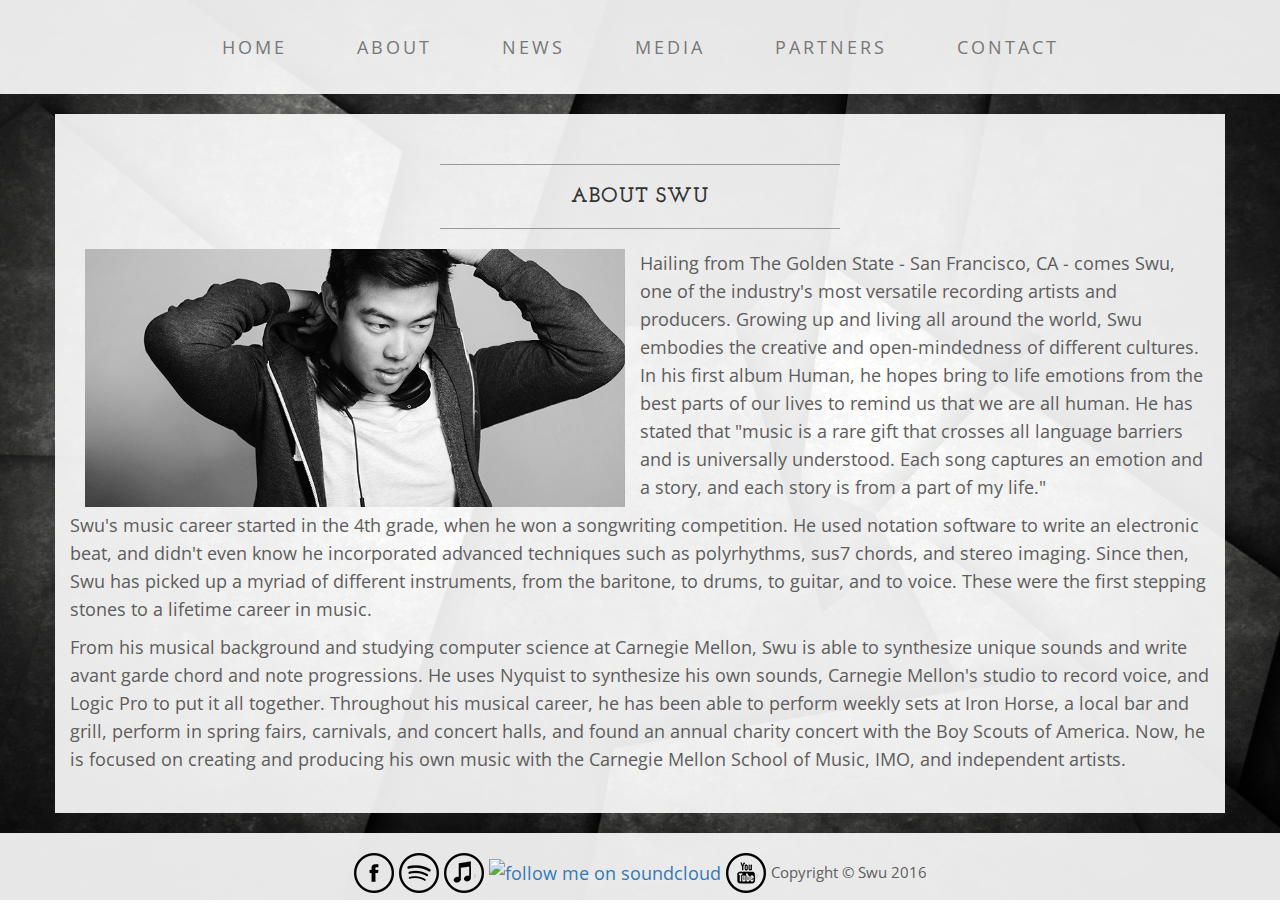
==== about.html @ cf46c665 "bunch of stuff (emily edits)" ====
<!DOCTYPE html>
<html lang="en">

<head>

    <meta charset="utf-8">
    <meta http-equiv="X-UA-Compatible" content="IE=edge">
    <meta name="viewport" content="width=device-width, initial-scale=1">
    <meta name="author" content="Swu - Singer, Songwriter, Producer">
    <meta name="description" content="Coming from The Golden State, Swu is one of the industry's most innovative recording artist and producer. Growing up and living all around the world, Swu embodies the creative and open-mindedness of different cultures. He has performed at spring fairs, carnivals, concert halls, and weekly sets at Iron Horse, a local bar and grill. Now, he is focused on creating and producing his own music with the Carnegie Mellon School of Music, IMO, and independent artists.">

    <!-- Google Analytics -->
    <script>
        (function(i,s,o,g,r,a,m){i['GoogleAnalyticsObject']=r;i[r]=i[r]||function(){
        (i[r].q=i[r].q||[]).push(arguments)},i[r].l=1*new Date();a=s.createElement(o),
        m=s.getElementsByTagName(o)[0];a.async=1;a.src=g;m.parentNode.insertBefore(a,m)
        })(window,document,'script','//www.google-analytics.com/analytics.js','ga');

        ga('create', 'UA-73653908-1', 'auto');
        ga('send', 'pageview');
    </script>

    <title>Swu | About</title>

    <!-- Bootstrap Core CSS -->
    <link href="css/bootstrap.min.css" rel="stylesheet">

    <!-- Custom CSS -->
    <link href="css/business-casual.css" rel="stylesheet">

    <!-- Fonts -->
    <link href="http://fonts.googleapis.com/css?family=Open+Sans:300italic,400italic,600italic,700italic,800italic,400,300,600,700,800" rel="stylesheet" type="text/css">
    <link href="http://fonts.googleapis.com/css?family=Josefin+Slab:100,300,400,600,700,100italic,300italic,400italic,600italic,700italic" rel="stylesheet" type="text/css">

    <!-- HTML5 Shim and Respond.js IE8 support of HTML5 elements and media queries -->
    <!-- WARNING: Respond.js doesn't work if you view the page via file:// -->
    <!--[if lt IE 9]>
        <script src="https://oss.maxcdn.com/libs/html5shiv/3.7.0/html5shiv.js"></script>
        <script src="https://oss.maxcdn.com/libs/respond.js/1.4.2/respond.min.js"></script>
    <![endif]-->

</head>

<body>

    <!-- Navigation -->
    <nav class="navbar navbar-default" role="navigation">
        <div class="container">
            <!-- Brand and toggle get grouped for better mobile display -->
            <div class="navbar-header">
                <button type="button" class="navbar-toggle" data-toggle="collapse" data-target="#bs-example-navbar-collapse-1">
                    <span class="sr-only">Toggle navigation</span>
                    <span class="icon-bar"></span>
                    <span class="icon-bar"></span>
                    <span class="icon-bar"></span>
                </button>
                <!-- navbar-brand is hidden on larger screens, but visible when the menu is collapsed -->
                <a class="navbar-brand" href="index.html">Swu</a>
            </div>
            <!-- Collect the nav links, forms, and other content for toggling -->
            <div class="collapse navbar-collapse" id="bs-example-navbar-collapse-1">
                <ul class="nav navbar-nav">
                    <li>
                        <a href="index.html">Home</a>
                    </li>
                    <li>
                        <a href="about.html">About</a>
                    </li>
                    <li>
                        <a href="news.html">News</a>
                    </li>
                    <li>
                        <a href="media.html">Media</a>
                    </li>
                    <li>
                        <a href="partners.html">Partners</a>
                    </li>
                    <li>
                        <a href="contact.html">Contact</a>
                    </li>
                </ul>
            </div>
            <!-- /.navbar-collapse -->
        </div>
        <!-- /.container -->
    </nav>

    <div class="container">

        <div class="row">
            <div class="box">
                <div class="col-lg-12">
                    <hr>
                    <h2 class="intro-text text-center"><big><strong>About Swu</strong></big>
                    </h2>
                    <hr>
                </div>
                <div class="col-md-6">
                    <img class="img-responsive img-border-left" src="img/slide-2.jpg" alt="">
                </div>
                    <p>Hailing from The Golden State - San Francisco, CA - comes Swu, one of the industry's most versatile recording artists and producers. Growing up and living all around the world, Swu embodies the creative and open-mindedness of different cultures. In his first album Human, he hopes bring to life emotions from the best parts of our lives to remind us that we are all human. He has stated that "music is a rare gift that crosses all language barriers and is universally understood. Each song captures an emotion and a story, and each story is from a part of my life." </p>
                    <p>Swu's music career started in the 4th grade, when he won a songwriting competition. He used notation software to write an electronic beat, and didn't even know he incorporated advanced techniques such as polyrhythms, sus7 chords, and stereo imaging. Since then, Swu has picked up a myriad of different instruments, from the baritone, to drums, to guitar, and to voice. These were the first stepping stones to a lifetime career in music.</p>
                    <p>From his musical background and studying computer science at Carnegie Mellon, Swu is able to synthesize unique sounds and write avant garde chord and note progressions. He uses Nyquist to synthesize his own sounds, Carnegie Mellon's studio to record voice, and Logic Pro to put it all together. Throughout his musical career, he has been able to perform weekly sets at Iron Horse, a local bar and grill, perform in spring fairs, carnivals, and concert halls, and found an annual charity concert with the Boy Scouts of America. Now, he is focused on creating and producing his own music with the Carnegie Mellon School of Music, IMO, and independent artists.</p>
                <div class="clearfix"></div>
            </div>
        </div>
        
    </div>
    <!-- /.container -->

    <footer>
        <div class="container">
            <div class="row">
                <div class="col-lg-12 text-center">
                    <p>
                        <!-- FACEBOOK LINK -->
                        <a target="_blank" title="follow me on facebook" href="https://www.facebook.com/Swuofficial"><img alt="follow me on facebook" src="./img/facebook-icon.png" border=0></a>
                        
                        <!-- SPOTIFY LINK -->
                        <a target="_blank" title="follow me on spotify" href=""><img alt="follow me on spotify" src="./img/Spotify-icon.png" border=0></a>

                        <!-- ITUNES LINK -->
                        <a target="_blank" title="follow me on itunes" href=""><img alt="follow me on itunes" src="./img/itunes-icon.png" border=0></a>

                        <!-- SOUNDCLOUD LINK -->
                        <a target="_blank" title="follow me on soundcloud" href="https://soundcloud.com/stephenwu"><img alt="follow me on soundcloud" src="./img/Soundcloud-icon.png" border=0></a>

                        <!-- YOUTUBE LINK -->
                        <a target="_blank" title="follow me on youtube" href="https://www.youtube.com/channel/UCEDwKwLOQK3diDgbZYNso3g"><img alt="follow me on youtube" src="./img/youtube-icon.png" border=0></a>

<!--<div class="fb-like" data-href="https://www.facebook.com/Swuofficial/?fref=ts" data-layout="standard" data-action="like" data-show-faces="true" data-share="true"></div>-->

                        <small>Copyright &copy; Swu 2016</small> </p>
                </div>
            </div>
        </div>
    </footer>

    <!-- jQuery -->
    <script src="js/jquery.js"></script>

    <!-- Bootstrap Core JavaScript -->
    <script src="js/bootstrap.min.js"></script>

</body>

</html>
---- css/business-casual.css ----
/*!
 * Start Bootstrap - Business Casual Bootstrap Theme (http://startbootstrap.com)
 * Code licensed under the Apache License v2.0.
 * For details, see http://www.apache.org/licenses/LICENSE-2.0.
 */

body {
    font-family: "Open Sans","Helvetica Neue",Helvetica,Arial,sans-serif;
    background: url('../img/bg.jpg') no-repeat center center fixed;
    -webkit-background-size: cover;
    -moz-background-size: cover;
    background-size: cover;
    -o-background-size: cover;
}

h1,
h2,
h3,
h4,
h5,
h6 {
    text-transform: uppercase;
    font-family: "Josefin Slab","Helvetica Neue",Helvetica,Arial,sans-serif;
    font-weight: 700;
    letter-spacing: 1px;
}

/* "New Album is Out Now Line" */
h2 > p {
    color: #fff;
    text-transform: uppercase;
    font-family: "Josefin Slab","Helvetica Neue",Helvetica,Arial,sans-serif;
    font-weight: 700;
    letter-spacing: 1px;
}

p {
    font-size: 1.25em;
    line-height: 1.6;
    color: #5d5d5d;
}

hr {
    max-width: 400px;
    border-color: #999999;
}

.brand,
.address-bar {
    display: none;
}

.navbar-brand {
    text-transform: uppercase;
    font-weight: 900;
    letter-spacing: 2px;
}

.navbar-nav {
    text-transform: uppercase;
    font-weight: 400;
    letter-spacing: 3px;
}

.img-full {
    min-width: 100%;
}

.brand-before,
.brand-name {
    text-transform: capitalize;
}

.brand-before {
    margin: 15px 0;
}

.brand-name {
    margin: 0;
    font-size: 4em;
    letter-spacing: 7px;
    font-family: "Open Sans","Helvetica Neue",Helvetica,Arial,sans-serif;
}

.tagline-divider {
    margin: 15px auto 3px;
    max-width: 250px;
    border-color: #999999;
}

.box {
    margin-bottom: 20px;
    padding: 30px 15px;
    background: #fff;
    background: rgba(255,255,255,0.9);
}

.intro-text {
    text-transform: uppercase;
    font-size: 1.25em;
    font-weight: 400;
    letter-spacing: 1px;
}

.img-border {
    float: none;
    margin: 0 auto 0;
    border: #999999 solid 1px;
}

.img-left {
    float: none;
    margin: 0 auto 0;
}

footer {
    background: #fff;
    background: rgba(255,255,255,0.9);
}

footer p {
    margin: 0;
    padding: 20px 0;
}

@media screen and (min-width:768px) {
    .brand {
        display: inherit;
        margin: 0;
        padding: 30px 0 10px;
        text-align: center;
        text-shadow: 1px 1px 2px rgba(0,0,0,0.5);
        font-family: "Open Sans","Helvetica Neue",Helvetica,Arial,sans-serif;
        letter-spacing: 10px;
        font-size: 5em;
        font-weight: 700;
        line-height: normal;
        color: #fff;
    }

    .top-divider {
        margin-top: 0;
    }

    .img-left {
        float: left;
        margin-right: 25px;
    }

    .address-bar {
        display: inherit;
        margin: 0;
        padding: 0 0 40px;
        text-align: center;
        text-shadow: 1px 1px 2px rgba(0,0,0,0.5);
        text-transform: uppercase;
        font-size: 1.25em;
        font-weight: 400;
        letter-spacing: 3px;
        color: #fff;
    }

    .navbar {
        border-radius: 0;
    }

    .navbar-header {
        display: none;
    }

    .navbar {
        min-height: 0;
    }

    .navbar-default {
        border: none;
        background: #fff;
        background: rgba(255,255,255,0.9);
    }

    .nav>li>a {
        padding: 35px;
    }

    .navbar-nav>li>a {
        line-height: normal;
    }

    .navbar-nav {
        display: table;
        float: none;
        margin: 0 auto;
        table-layout: fixed;
        font-size: 1.25em;
    }
}

@media screen and (min-width:1200px) {
    .box:after {
        content: '';
        display: table;
        clear: both;
    }
}

.pics {
    margin-bottom: 20px;
    background-color: #fff;
}

.pic4 {
    /*margin: 5px 5px 5px 5px;*/
    position: relative;
    float: left;
    width: 25%;
}

.pic3 {
    position: relative;
    float: left;
    width: 33.33333333%;
}

.pic2 {
    position: relative;
    float: left;
    width: 50%;
}

.big-pic {
    padding-top: 1%;
    max-height: 90%;
    max-width: 100%;
}

.pic4:hover{
    opacity: 0.5;
}
.pic3:hover{
    opacity: 0.5;
}
.pic2:hover {
    opacity: 0.5;
}
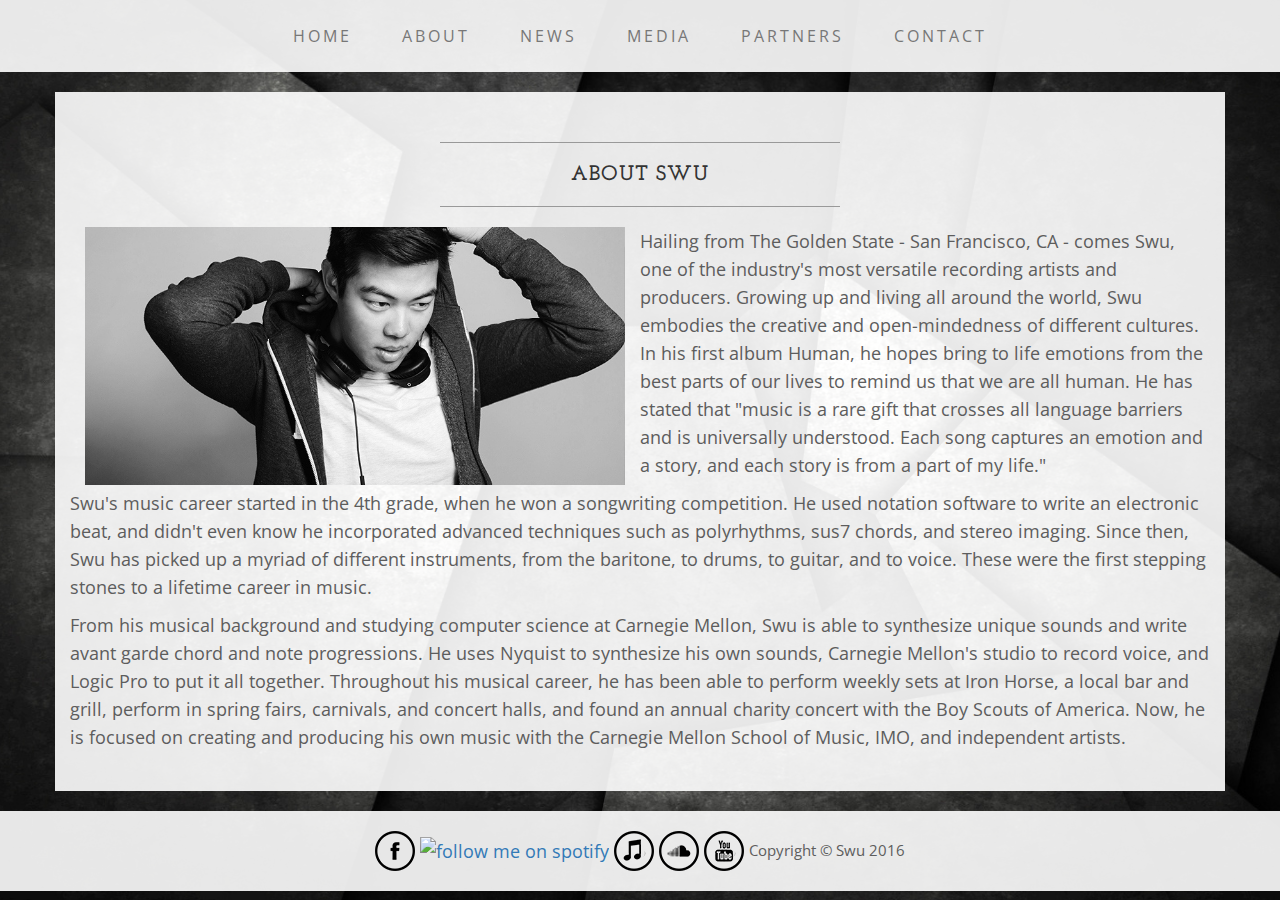
==== commit 84d055c4: "navber size" ====
--- a/about.html
+++ b/about.html
@@ -117,13 +117,13 @@
                         <a target="_blank" title="follow me on facebook" href="https://www.facebook.com/Swuofficial"><img alt="follow me on facebook" src="./img/facebook-icon.png" border=0></a>
                         
                         <!-- SPOTIFY LINK -->
-                        <a target="_blank" title="follow me on spotify" href=""><img alt="follow me on spotify" src="./img/Spotify-icon.png" border=0></a>
+                        <a target="_blank" title="follow me on spotify" href=""><img alt="follow me on spotify" src="./img/spotify-icon.png" border=0></a>
 
                         <!-- ITUNES LINK -->
                         <a target="_blank" title="follow me on itunes" href=""><img alt="follow me on itunes" src="./img/itunes-icon.png" border=0></a>
 
                         <!-- SOUNDCLOUD LINK -->
-                        <a target="_blank" title="follow me on soundcloud" href="https://soundcloud.com/stephenwu"><img alt="follow me on soundcloud" src="./img/Soundcloud-icon.png" border=0></a>
+                        <a target="_blank" title="follow me on soundcloud" href="https://soundcloud.com/stephenwu"><img alt="follow me on soundcloud" src="./img/soundcloud-icon.png" border=0></a>
 
                         <!-- YOUTUBE LINK -->
                         <a target="_blank" title="follow me on youtube" href="https://www.youtube.com/channel/UCEDwKwLOQK3diDgbZYNso3g"><img alt="follow me on youtube" src="./img/youtube-icon.png" border=0></a>
--- a/css/business-casual.css
+++ b/css/business-casual.css
@@ -179,7 +179,7 @@
     }
 
     .nav>li>a {
-        padding: 35px;
+        padding: 25px;
     }
 
     .navbar-nav>li>a {
@@ -191,7 +191,7 @@
         float: none;
         margin: 0 auto;
         table-layout: fixed;
-        font-size: 1.25em;
+        font-size: 1.15em;
     }
 }
 
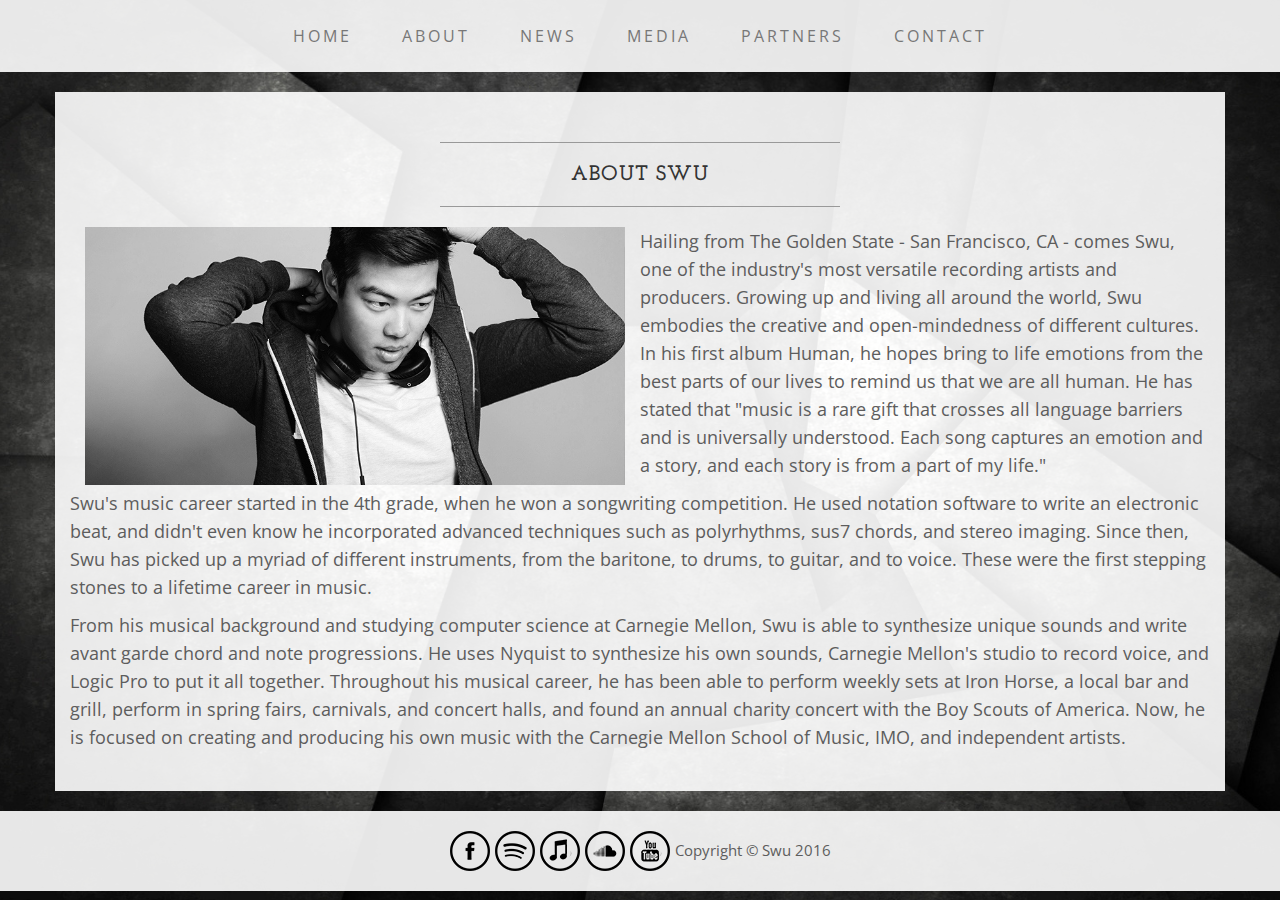
==== commit e7b9c394: "capital S in Spotify" ====
--- a/about.html
+++ b/about.html
@@ -117,7 +117,7 @@
                         <a target="_blank" title="follow me on facebook" href="https://www.facebook.com/Swuofficial"><img alt="follow me on facebook" src="./img/facebook-icon.png" border=0></a>
                         
                         <!-- SPOTIFY LINK -->
-                        <a target="_blank" title="follow me on spotify" href=""><img alt="follow me on spotify" src="./img/spotify-icon.png" border=0></a>
+                        <a target="_blank" title="follow me on spotify" href=""><img alt="follow me on spotify" src="./img/Spotify-icon.png" border=0></a>
 
                         <!-- ITUNES LINK -->
                         <a target="_blank" title="follow me on itunes" href=""><img alt="follow me on itunes" src="./img/itunes-icon.png" border=0></a>
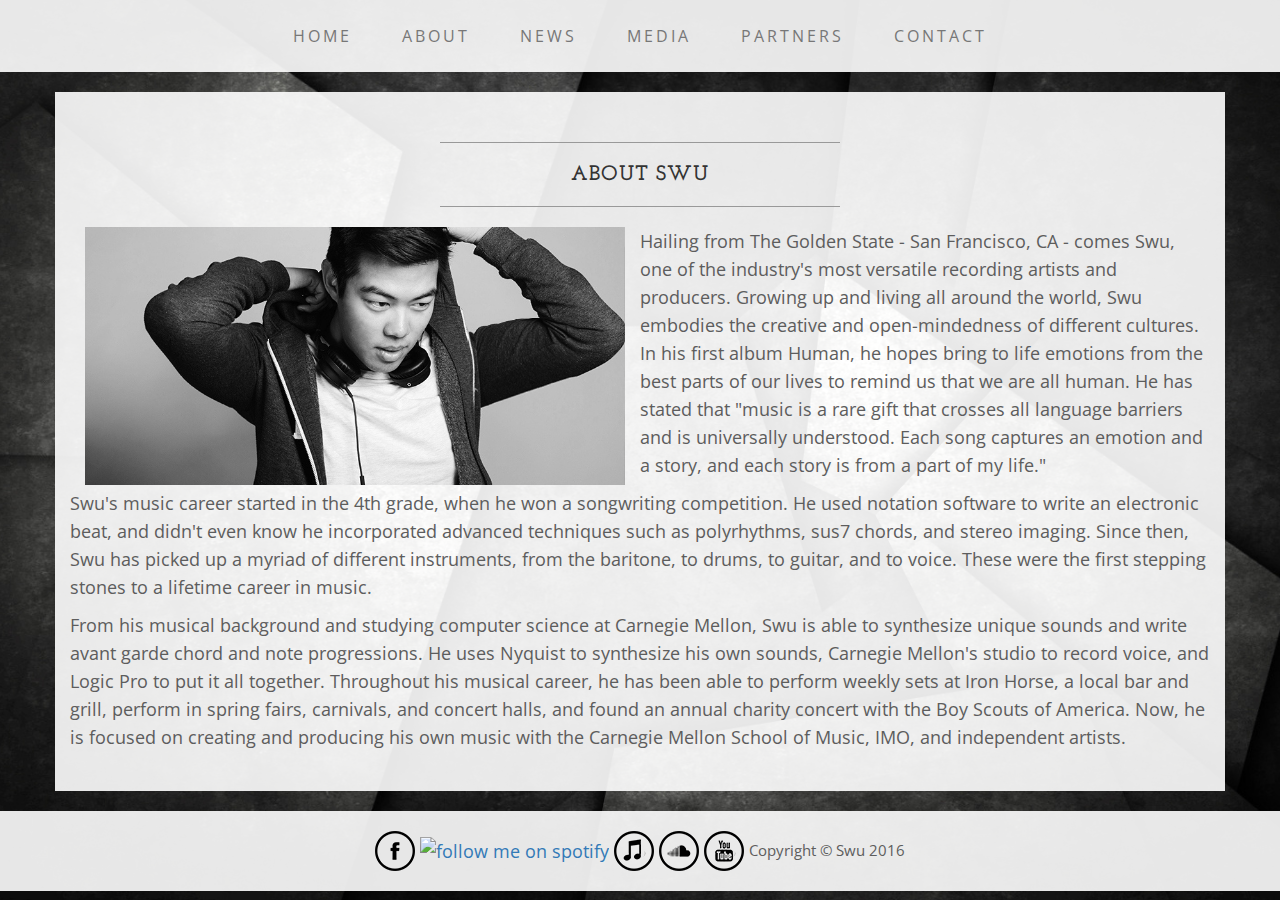
==== commit 64b7f401: "s in spotify" ====
--- a/about.html
+++ b/about.html
@@ -117,7 +117,7 @@
                         <a target="_blank" title="follow me on facebook" href="https://www.facebook.com/Swuofficial"><img alt="follow me on facebook" src="./img/facebook-icon.png" border=0></a>
                         
                         <!-- SPOTIFY LINK -->
-                        <a target="_blank" title="follow me on spotify" href=""><img alt="follow me on spotify" src="./img/Spotify-icon.png" border=0></a>
+                        <a target="_blank" title="follow me on spotify" href=""><img alt="follow me on spotify" src="./img/spotify-icon.png" border=0></a>
 
                         <!-- ITUNES LINK -->
                         <a target="_blank" title="follow me on itunes" href=""><img alt="follow me on itunes" src="./img/itunes-icon.png" border=0></a>
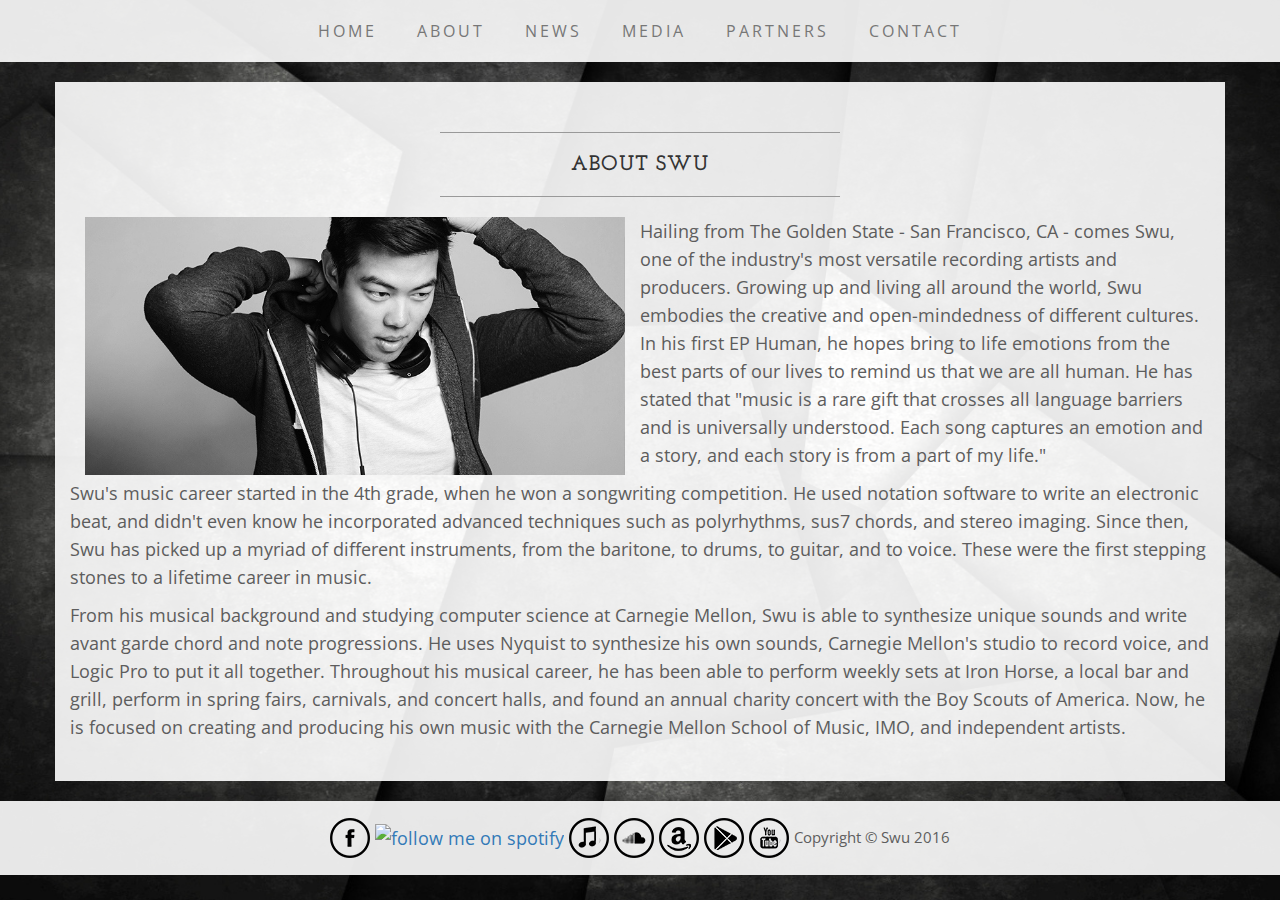
==== commit 0a03475e: "got it on .... buttons" ====
--- a/about.html
+++ b/about.html
@@ -21,6 +21,8 @@
     </script>
 
     <title>Swu | About</title>
+
+    <link rel="icon" type="image/png" href="./img/emblem.png">
 
     <!-- Bootstrap Core CSS -->
     <link href="css/bootstrap.min.css" rel="stylesheet">
@@ -98,7 +100,7 @@
                 <div class="col-md-6">
                     <img class="img-responsive img-border-left" src="img/slide-2.jpg" alt="">
                 </div>
-                    <p>Hailing from The Golden State - San Francisco, CA - comes Swu, one of the industry's most versatile recording artists and producers. Growing up and living all around the world, Swu embodies the creative and open-mindedness of different cultures. In his first album Human, he hopes bring to life emotions from the best parts of our lives to remind us that we are all human. He has stated that "music is a rare gift that crosses all language barriers and is universally understood. Each song captures an emotion and a story, and each story is from a part of my life." </p>
+                    <p>Hailing from The Golden State - San Francisco, CA - comes Swu, one of the industry's most versatile recording artists and producers. Growing up and living all around the world, Swu embodies the creative and open-mindedness of different cultures. In his first EP Human, he hopes bring to life emotions from the best parts of our lives to remind us that we are all human. He has stated that "music is a rare gift that crosses all language barriers and is universally understood. Each song captures an emotion and a story, and each story is from a part of my life." </p>
                     <p>Swu's music career started in the 4th grade, when he won a songwriting competition. He used notation software to write an electronic beat, and didn't even know he incorporated advanced techniques such as polyrhythms, sus7 chords, and stereo imaging. Since then, Swu has picked up a myriad of different instruments, from the baritone, to drums, to guitar, and to voice. These were the first stepping stones to a lifetime career in music.</p>
                     <p>From his musical background and studying computer science at Carnegie Mellon, Swu is able to synthesize unique sounds and write avant garde chord and note progressions. He uses Nyquist to synthesize his own sounds, Carnegie Mellon's studio to record voice, and Logic Pro to put it all together. Throughout his musical career, he has been able to perform weekly sets at Iron Horse, a local bar and grill, perform in spring fairs, carnivals, and concert halls, and found an annual charity concert with the Boy Scouts of America. Now, he is focused on creating and producing his own music with the Carnegie Mellon School of Music, IMO, and independent artists.</p>
                 <div class="clearfix"></div>
@@ -125,10 +127,14 @@
                         <!-- SOUNDCLOUD LINK -->
                         <a target="_blank" title="follow me on soundcloud" href="https://soundcloud.com/stephenwu"><img alt="follow me on soundcloud" src="./img/soundcloud-icon.png" border=0></a>
 
+                        <!-- AMAZON MUSIC LINK -->
+                        <a target="_blank" title="follow me on amazon music" href=""><img alt="follow me on amazon music" src="./img/amazon-icon.png" border=0></a>
+
+                        <!-- GOOGLE PLAY LINK -->
+                        <a target="_blank" title="follow me on google play" href=""><img alt="follow me on google play" src="./img/googleplay-icon.png" border=0></a>
+
                         <!-- YOUTUBE LINK -->
                         <a target="_blank" title="follow me on youtube" href="https://www.youtube.com/channel/UCEDwKwLOQK3diDgbZYNso3g"><img alt="follow me on youtube" src="./img/youtube-icon.png" border=0></a>
-
-<!--<div class="fb-like" data-href="https://www.facebook.com/Swuofficial/?fref=ts" data-layout="standard" data-action="like" data-show-faces="true" data-share="true"></div>-->
 
                         <small>Copyright &copy; Swu 2016</small> </p>
                 </div>
--- a/css/business-casual.css
+++ b/css/business-casual.css
@@ -120,7 +120,7 @@
 
 footer p {
     margin: 0;
-    padding: 20px 0;
+    padding: 17px 0;
 }
 
 @media screen and (min-width:768px) {
@@ -179,7 +179,7 @@
     }
 
     .nav>li>a {
-        padding: 25px;
+        padding: 20px;
     }
 
     .navbar-nav>li>a {
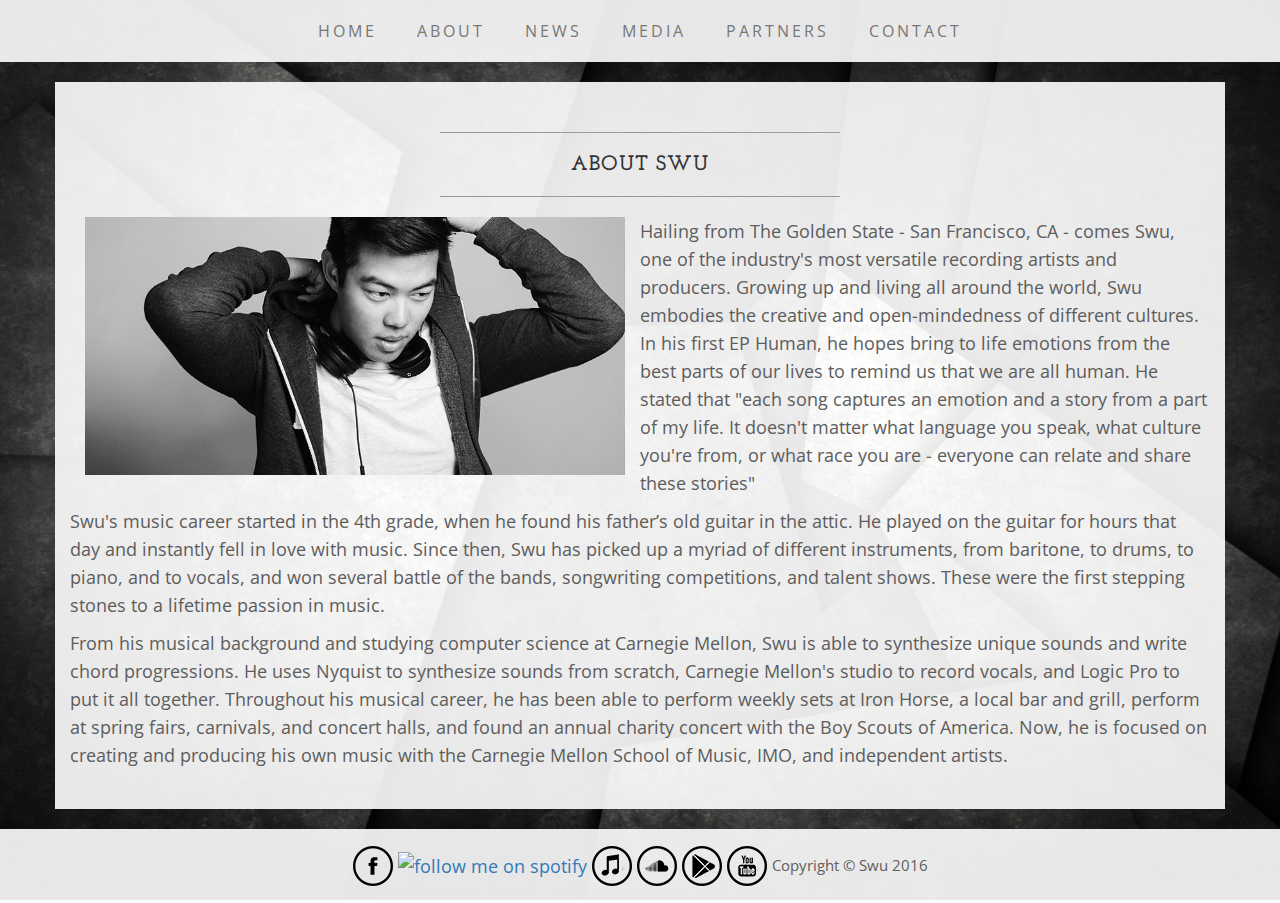
==== commit 7fe6367e: "everything" ====
--- a/about.html
+++ b/about.html
@@ -100,9 +100,9 @@
                 <div class="col-md-6">
                     <img class="img-responsive img-border-left" src="img/slide-2.jpg" alt="">
                 </div>
-                    <p>Hailing from The Golden State - San Francisco, CA - comes Swu, one of the industry's most versatile recording artists and producers. Growing up and living all around the world, Swu embodies the creative and open-mindedness of different cultures. In his first EP Human, he hopes bring to life emotions from the best parts of our lives to remind us that we are all human. He has stated that "music is a rare gift that crosses all language barriers and is universally understood. Each song captures an emotion and a story, and each story is from a part of my life." </p>
-                    <p>Swu's music career started in the 4th grade, when he won a songwriting competition. He used notation software to write an electronic beat, and didn't even know he incorporated advanced techniques such as polyrhythms, sus7 chords, and stereo imaging. Since then, Swu has picked up a myriad of different instruments, from the baritone, to drums, to guitar, and to voice. These were the first stepping stones to a lifetime career in music.</p>
-                    <p>From his musical background and studying computer science at Carnegie Mellon, Swu is able to synthesize unique sounds and write avant garde chord and note progressions. He uses Nyquist to synthesize his own sounds, Carnegie Mellon's studio to record voice, and Logic Pro to put it all together. Throughout his musical career, he has been able to perform weekly sets at Iron Horse, a local bar and grill, perform in spring fairs, carnivals, and concert halls, and found an annual charity concert with the Boy Scouts of America. Now, he is focused on creating and producing his own music with the Carnegie Mellon School of Music, IMO, and independent artists.</p>
+                    <p>Hailing from The Golden State - San Francisco, CA - comes Swu, one of the industry's most versatile recording artists and producers. Growing up and living all around the world, Swu embodies the creative and open-mindedness of different cultures. In his first EP Human, he hopes bring to life emotions from the best parts of our lives to remind us that we are all human. He stated that "each song captures an emotion and a story from a part of my life. It doesn't matter what language you speak, what culture you're from, or what race you are - everyone can relate and share these stories"</p> 
+                    <p>Swu's music career started in the 4th grade, when he found his father’s old guitar in the attic. He played on the guitar for hours that day and instantly fell in love with music. Since then, Swu has picked up a myriad of different instruments, from baritone, to drums, to piano, and to vocals, and won several battle of the bands, songwriting competitions, and talent shows. These were the first stepping stones to a lifetime passion in music.</p>
+                    <p>From his musical background and studying computer science at Carnegie Mellon, Swu is able to synthesize unique sounds and write chord progressions. He uses Nyquist to synthesize sounds from scratch, Carnegie Mellon's studio to record vocals, and Logic Pro to put it all together. Throughout his musical career, he has been able to perform weekly sets at Iron Horse, a local bar and grill, perform at spring fairs, carnivals, and concert halls, and found an annual charity concert with the Boy Scouts of America. Now, he is focused on creating and producing his own music with the Carnegie Mellon School of Music, IMO, and independent artists.</p>
                 <div class="clearfix"></div>
             </div>
         </div>
@@ -119,19 +119,16 @@
                         <a target="_blank" title="follow me on facebook" href="https://www.facebook.com/Swuofficial"><img alt="follow me on facebook" src="./img/facebook-icon.png" border=0></a>
                         
                         <!-- SPOTIFY LINK -->
-                        <a target="_blank" title="follow me on spotify" href=""><img alt="follow me on spotify" src="./img/spotify-icon.png" border=0></a>
+                        <a target="_blank" title="follow me on spotify" href="https://open.spotify.com/artist/4wu4raoQC1pNjFL1Qp2fQi"><img alt="follow me on spotify" src="./img/spotify-icon.png" border=0></a>
 
                         <!-- ITUNES LINK -->
-                        <a target="_blank" title="follow me on itunes" href=""><img alt="follow me on itunes" src="./img/itunes-icon.png" border=0></a>
+                        <a target="_blank" title="follow me on itunes" href="https://itunes.apple.com/us/album/id1096677964?app=itunes"><img alt="follow me on itunes" src="./img/itunes-icon.png" border=0></a>
 
                         <!-- SOUNDCLOUD LINK -->
                         <a target="_blank" title="follow me on soundcloud" href="https://soundcloud.com/stephenwu"><img alt="follow me on soundcloud" src="./img/soundcloud-icon.png" border=0></a>
 
-                        <!-- AMAZON MUSIC LINK -->
-                        <a target="_blank" title="follow me on amazon music" href=""><img alt="follow me on amazon music" src="./img/amazon-icon.png" border=0></a>
-
                         <!-- GOOGLE PLAY LINK -->
-                        <a target="_blank" title="follow me on google play" href=""><img alt="follow me on google play" src="./img/googleplay-icon.png" border=0></a>
+                        <a target="_blank" title="follow me on google play" href="https://play.google.com/store/music/album/Swu_Human?id=Bvo7yiv6yhlxel7xkcbznczldbq&hl=en#details-reviews"><img alt="follow me on google play" src="./img/googleplay-icon.png" border=0></a>
 
                         <!-- YOUTUBE LINK -->
                         <a target="_blank" title="follow me on youtube" href="https://www.youtube.com/channel/UCEDwKwLOQK3diDgbZYNso3g"><img alt="follow me on youtube" src="./img/youtube-icon.png" border=0></a>
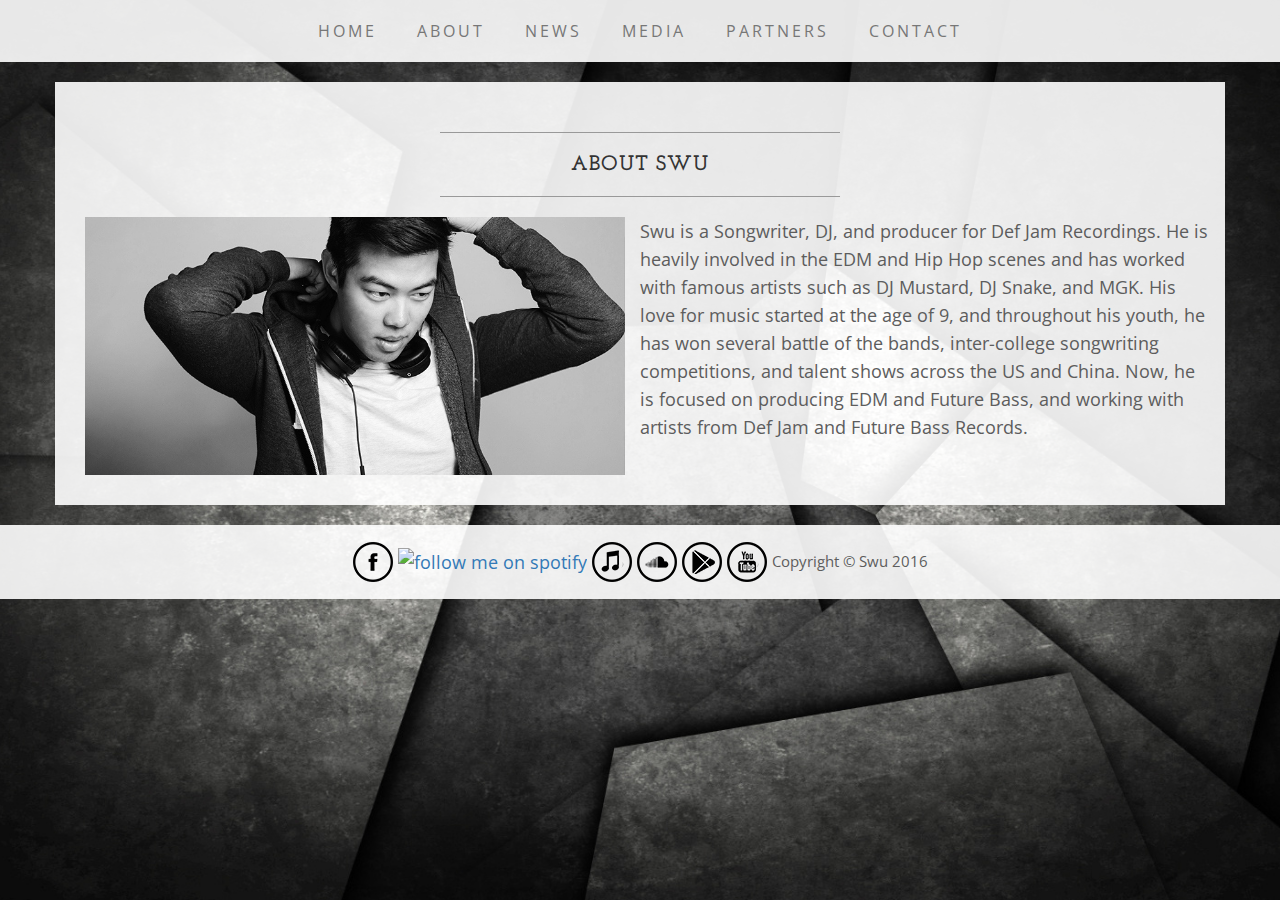
==== commit a53a7f15: "about" ====
--- a/about.html
+++ b/about.html
@@ -100,9 +100,7 @@
                 <div class="col-md-6">
                     <img class="img-responsive img-border-left" src="img/slide-2.jpg" alt="">
                 </div>
-                    <p>Hailing from The Golden State - San Francisco, CA - comes Swu, one of the industry's most versatile recording artists and producers. Growing up and living all around the world, Swu embodies the creative and open-mindedness of different cultures. In his first EP Human, he hopes bring to life emotions from the best parts of our lives to remind us that we are all human. He stated that "each song captures an emotion and a story from a part of my life. It doesn't matter what language you speak, what culture you're from, or what race you are - everyone can relate and share these stories"</p> 
-                    <p>Swu's music career started in the 4th grade, when he found his father’s old guitar in the attic. He played on the guitar for hours that day and instantly fell in love with music. Since then, Swu has picked up a myriad of different instruments, from baritone, to drums, to piano, and to vocals, and won several battle of the bands, songwriting competitions, and talent shows. These were the first stepping stones to a lifetime passion in music.</p>
-                    <p>From his musical background and studying computer science at Carnegie Mellon, Swu is able to synthesize unique sounds and write chord progressions. He uses Nyquist to synthesize sounds from scratch, Carnegie Mellon's studio to record vocals, and Logic Pro to put it all together. Throughout his musical career, he has been able to perform weekly sets at Iron Horse, a local bar and grill, perform at spring fairs, carnivals, and concert halls, and found an annual charity concert with the Boy Scouts of America. Now, he is focused on creating and producing his own music with the Carnegie Mellon School of Music, IMO, and independent artists.</p>
+                    <p>Swu is a Songwriter, DJ, and producer for Def Jam Recordings. He is heavily involved in the EDM and Hip Hop scenes and has worked with famous artists such as DJ Mustard, DJ Snake, and MGK. His love for music started at the age of 9, and throughout his youth, he has won several battle of the bands, inter-college songwriting competitions, and talent shows across the US and China. Now, he is focused on producing EDM and Future Bass, and working with artists from Def Jam and Future Bass Records.</p>
                 <div class="clearfix"></div>
             </div>
         </div>
@@ -125,7 +123,7 @@
                         <a target="_blank" title="follow me on itunes" href="https://itunes.apple.com/us/album/id1096677964?app=itunes"><img alt="follow me on itunes" src="./img/itunes-icon.png" border=0></a>
 
                         <!-- SOUNDCLOUD LINK -->
-                        <a target="_blank" title="follow me on soundcloud" href="https://soundcloud.com/stephenwu"><img alt="follow me on soundcloud" src="./img/soundcloud-icon.png" border=0></a>
+                        <a target="_blank" title="follow me on soundcloud" href="https://soundcloud.com/swumusic"><img alt="follow me on soundcloud" src="./img/soundcloud-icon.png" border=0></a>
 
                         <!-- GOOGLE PLAY LINK -->
                         <a target="_blank" title="follow me on google play" href="https://play.google.com/store/music/album/Swu_Human?id=Bvo7yiv6yhlxel7xkcbznczldbq&hl=en#details-reviews"><img alt="follow me on google play" src="./img/googleplay-icon.png" border=0></a>
